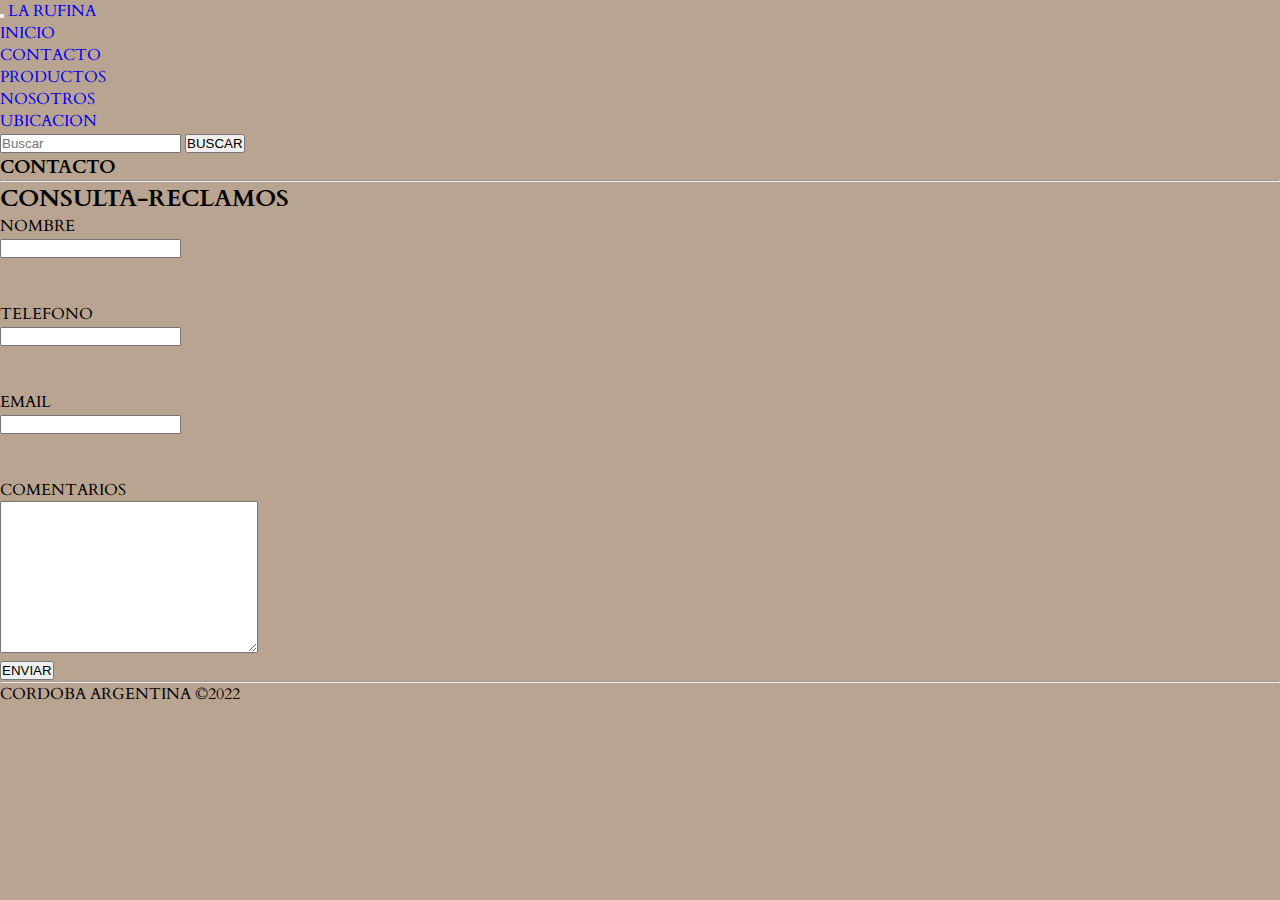
==== secciones/contactos.html @ 3ff36623 "agregamos bootstrap" ====
<!DOCTYPE html>
<html lang="en">
<head>
    <meta charset="UTF-8">
    <meta http-equiv="X-UA-Compatible" content="IE=edge">
    <meta name="viewport" content="width=device-width, initial-scale=1.0">
    <link rel="stylesheet" href="../css/style.css">
    <link rel="stylesheet" href="../css/responsive.css">
    <link href="https://fonts.googleapis.com/css2?family=Cardo:wght@700&display=swap" rel="stylesheet">
    <link href="https://cdn.jsdelivr.net/npm/bootstrap@5.2.3/dist/css/bootstrap.min.css" rel="stylesheet" integrity="sha384-rbsA2VBKQhggwzxH7pPCaAqO46MgnOM80zW1RWuH61DGLwZJEdK2Kadq2F9CUG65" crossorigin="anonymous">
    <title>Proyecto Coder</title>
</head>

<body>
    <nav class="navbar navbar-dark bg-dark">
        <div class="container-fluid">
          <button class="navbar-toggler" type="button" data-bs-toggle="collapse" data-bs-target="#navbarTogglerDemo03" aria-controls="navbarTogglerDemo03" aria-expanded="false" aria-label="Toggle navigation">
            <span class="navbar-toggler-icon"></span>
          </button>
          <a class="navbar-brand" href="#">LA RUFINA</a>
          <div class="collapse navbar-collapse" id="navbarTogglerDemo03">
            <ul class="navbar-nav me-auto mb-2 mb-lg-0">
              <li class="nav-item">
                <a class="nav-link active" aria-current="page" href="../index.html">INICIO</a>
              </li>
            </ul>
            <ul class="navbar-nav me-auto mb-2 mb-lg-0">
                <li class="nav-item">
                  <a class="nav-link active" aria-current="page" href="./contactos.html">CONTACTO</a>
                </li>
              </ul>
              <ul class="navbar-nav me-auto mb-2 mb-lg-0">
                <li class="nav-item">
                  <a class="nav-link active" aria-current="page" href="./productos.html">PRODUCTOS</a>
                </li>
              </ul>
              <ul class="navbar-nav me-auto mb-2 mb-lg-0">
                <li class="nav-item">
                  <a class="nav-link active" aria-current="page" href="./nosotros.html">NOSOTROS</a>
                </li>
              </ul>
              <ul class="navbar-nav me-auto mb-2 mb-lg-0">
                <li class="nav-item">
                  <a class="nav-link active" aria-current="page" href="./ubicacion.html">UBICACION</a>
                </li>
              </ul>
            <form class="d-flex" role="search">
              <input class="form-control me-2" type="BUSCAR" placeholder="Buscar" aria-label="Buscar">
              <button class="btn btn-outline-success" type="submit">BUSCAR</button>
            </form>
          </div>
        </div>
      </nav>
    
    <h3>CONTACTO</h3>
    <hr>
<!--formulario-->
    <h2>CONSULTA-RECLAMOS</h2>
    <form action="NOMBRE"></form>
    <label for="nombre">NOMBRE</label>
    <br>
    <div class="boxTransition">
    <input type="text" name="nombre" id="nombre">
    </div>
    <br>
    <br>
    <label for="telefono">TELEFONO</label>
    <br>
    <div class="boxTransition">
    <input type="text" name="telefono" id="">
    </div>
    <br>
    <br>
    <label for="email">EMAIL</label>
    <br>
    <div class="boxTransition">
    <input type="text" name="email" id="">
    </div>
    <br>
    <br>
    <label for="comentarios">COMENTARIOS</label>
    <br>
    <textarea name="escriba aqui" id="" cols="30" rows="10"></textarea>
    <br>
    <input type="reset" value="ENVIAR">
    <hr>
    <script src="https://cdn.jsdelivr.net/npm/bootstrap@5.2.3/dist/js/bootstrap.bundle.min.js" integrity="sha384-kenU1KFdBIe4zVF0s0G1M5b4hcpxyD9F7jL+jjXkk+Q2h455rYXK/7HAuoJl+0I4" crossorigin="anonymous"></script>
</body>

    <footer>
        <p>CORDOBA ARGENTINA &copy;2022</p>
    </footer>
    
</html>
---- css/style.css ----
*{margin:0;
padding:0;
box-sizing: horizontal;
list-style-type:none;
text-decoration:none;
}

body{
    font-family: 'Cardo', serif;
    background-color: #8c694a9b;
    background: linear-gradient 90gr( black);
    }

header{
    width: 100%;
    height: 100%;
    align-items: center;
    background-image:  url(../imagenes/Chicken-Meat-Neon-Sign-stock-vector_-Illustration-of-dinner-130075503_1.jpg)
}

.navegacion{
    display:flex;
    justify-content: space-around;
    width:90vw;
    height: 70px;
    align-content: center;
    align-items: center;
    text-decoration: none;
}
.carding img{
    width: 100%;
    height: 100%;
    object-fit: cover;
}

.navegacion ul li{
    width: 100px;
    list-style-type:none;
    text-decoration: none;
}

.navegacion a{
    color:rgb(14, 10, 10);

}
.banner{
    height: 120vh;
    background-image: url(../imagenes/Vector_de_carne_de_pollo___Vector_Premium.jpg);
    background-size: cover;
    background-attachment: fixed;
    text-decoration: center;
}

.banner h2{
    color: rgb(250, 241, 241);
    font-size: 3rem;
    font-family:fantasy, cursive;
    padding: 1rem;
}
.banner h3{
    color: rgb(238, 226, 226);
    font-size: 2rem;
    font-family:fantasy, cursive;
    padding: 1rem;
}

.contenedor p{
    color: rgb(15, 11, 11);
    font-size: 2rem;
    padding: 1rem;
}

.footer {
    background-color: rgb(10, 6, 6);
    font-size: 6rem;

}

.carding{
    width: 30vw;
    display: flex;
    flex-wrap:wrap ;
}
.contenidoubi {
    color: rgb(19, 15, 15);
}

#header {
    display: flex;
    justify-content: space-between;
    align-items: center;
}

#header.navegacion li{
    display: flex;
    list-style: none;
}
---- css/responsive.css ----
.box-responsive{
    @media (min-width: 768px)
    
    @media ( max-width: 576px)
     
    @media (min-width: 990px) and (max-width: 1400px)
} 

#contenedor.carding{
    margin-top: 10px;
    display: grid;
    grid-template-columns: repeat(2, 1fr);
    gap: 20px;
    filter:grayscale(1) ;

}
 
.boxTransition:hover{
width: 300px;
height: 50px;
transition: all 2s;
background-color: rgb(138, 133, 133);

}
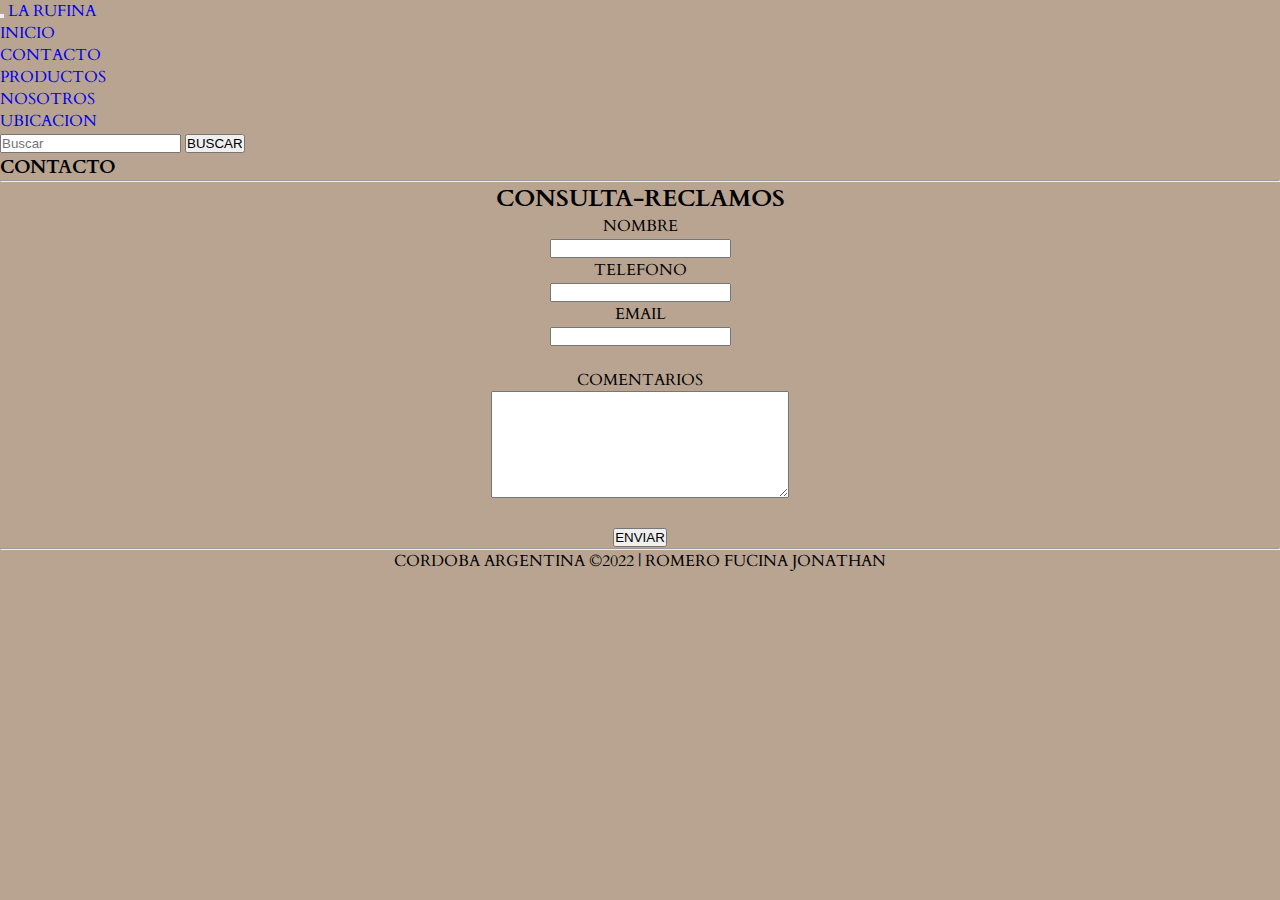
==== commit 5c6b770e: "agregamos sass" ====
--- a/secciones/contactos.html
+++ b/secciones/contactos.html
@@ -55,6 +55,7 @@
     <h3>CONTACTO</h3>
     <hr>
 <!--formulario-->
+<div class="infonegocio">
     <h2>CONSULTA-RECLAMOS</h2>
     <form action="NOMBRE"></form>
     <label for="nombre">NOMBRE</label>
@@ -62,33 +63,31 @@
     <div class="boxTransition">
     <input type="text" name="nombre" id="nombre">
     </div>
-    <br>
-    <br>
     <label for="telefono">TELEFONO</label>
     <br>
     <div class="boxTransition">
     <input type="text" name="telefono" id="">
     </div>
-    <br>
-    <br>
     <label for="email">EMAIL</label>
     <br>
     <div class="boxTransition">
     <input type="text" name="email" id="">
     </div>
     <br>
-    <br>
     <label for="comentarios">COMENTARIOS</label>
     <br>
-    <textarea name="escriba aqui" id="" cols="30" rows="10"></textarea>
+    <textarea name="escriba aqui" id="" cols="35" rows="7"></textarea>
+    <br>
     <br>
     <input type="reset" value="ENVIAR">
     <hr>
     <script src="https://cdn.jsdelivr.net/npm/bootstrap@5.2.3/dist/js/bootstrap.bundle.min.js" integrity="sha384-kenU1KFdBIe4zVF0s0G1M5b4hcpxyD9F7jL+jjXkk+Q2h455rYXK/7HAuoJl+0I4" crossorigin="anonymous"></script>
 </body>
-
+</div>
+  <div class="piedepagina">
     <footer>
-        <p>CORDOBA ARGENTINA &copy;2022</p>
+        <p>CORDOBA ARGENTINA &copy;2022 | ROMERO FUCINA JONATHAN</p>
     </footer>
+  </div>
     
 </html>--- a/css/style.css
+++ b/css/style.css
@@ -70,9 +70,23 @@
     padding: 1rem;
 }
 
-.footer {
+.infonegocio {
+    text-align: center;
+}
+
+.alinearflex {
+    display: flex;
+    justify-content: center; 
+}
+
+.footer { 
     background-color: rgb(10, 6, 6);
-    font-size: 6rem;
+    font-size: 6rem; 
+
+}
+
+.piedepagina  {
+    text-align: center;
 
 }
 
@@ -94,4 +108,8 @@
 #header.navegacion li{
     display: flex;
     list-style: none;
+}
+    
+.contenidoubic {
+    display: contents;
 }--- a/css/responsive.css
+++ b/css/responsive.css
@@ -4,9 +4,8 @@
     @media ( max-width: 576px)
      
     @media (min-width: 990px) and (max-width: 1400px)
-} 
-
-#contenedor.carding{
+    
+    #contenedor.carding{
     margin-top: 10px;
     display: grid;
     grid-template-columns: repeat(2, 1fr);
@@ -19,6 +18,6 @@
 width: 300px;
 height: 50px;
 transition: all 2s;
-background-color: rgb(138, 133, 133);
+background-color: rgb(205, 194, 194);
 
 }     